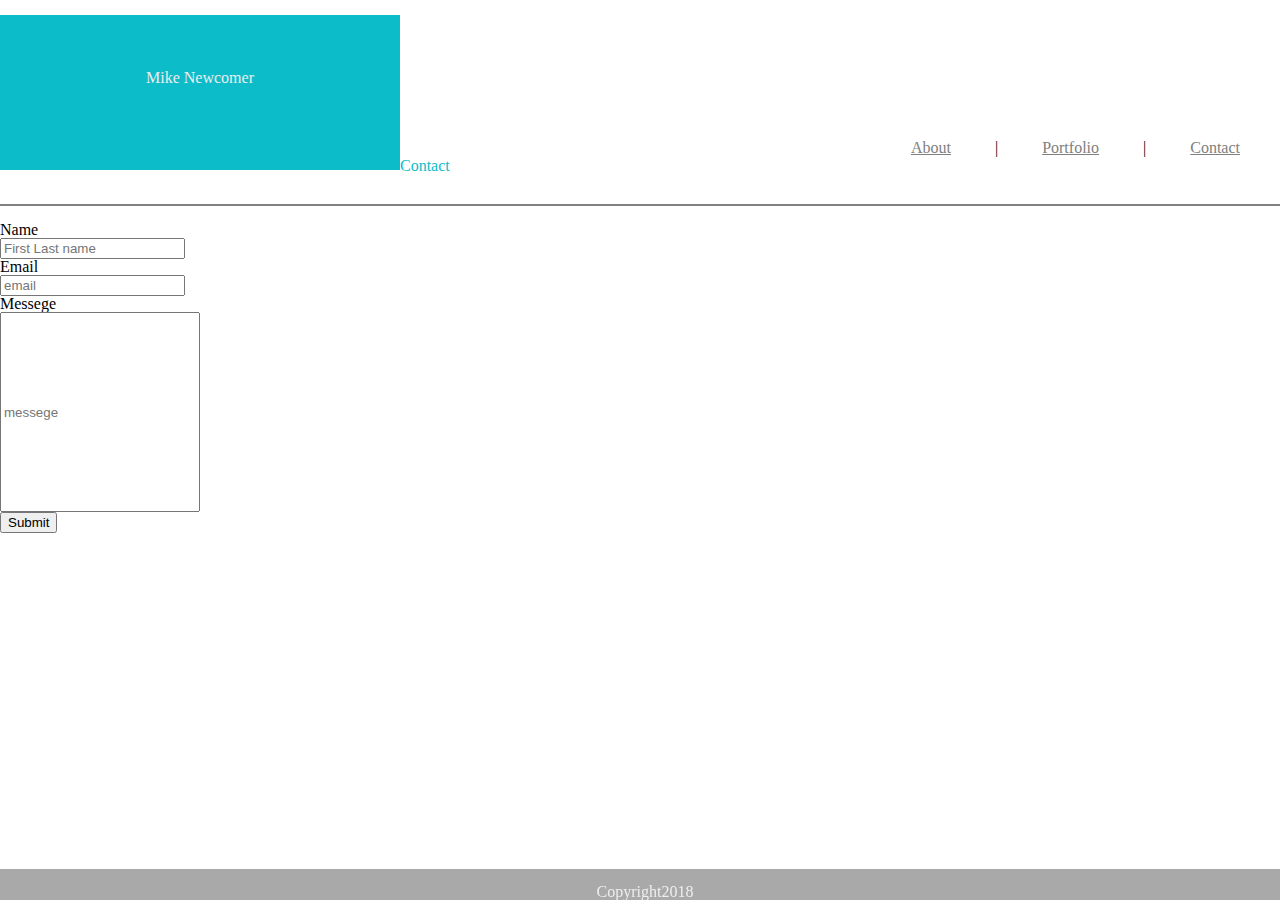
==== contact.html @ 7b30e584 "created responsive html" ====
<!DOCTYPE <!DOCTYPE html>
<html>
<head>
    <meta charset="utf-8" />
    <meta http-equiv="X-UA-Compatible" content="IE=edge">
    <title>RecommendedContact</title>
    <meta name="viewport" content="width=device-width, initial-scale=1">
    <link rel="stylesheet" href="assets/css/reset.css">
    <link rel="stylesheet" type="text/css" media="screen" href="assets/css/style.css" />
    <script src="main.js"></script>
</head>
<body>
    <div>
        <Header>
            <h1 class="h1">Mike Newcomer</h1>
            <nav class="nav">
                <a class="about" href="index.html">About</a> |
                <a class="about" href="portfolio.html">Portfolio</a> |
                <strong><a class="about" href="contact.html">Contact</a></strong>
            </nav>
<br><br><br><br><br><br><br><br>

            <section>
                <h1 class="contact">Contact</h1>
            </section>
 <br>

 <div>
    <h3>Name</h3>
    <input type="text" placeholder="First Last name">
    <br>
    <h3>Email</h3>
    <input type="text" placeholder="email">
    <h3>Messege</h3>
    <input class="messege"type="text" placeholder="messege">
 <div>
    <button>
        <h1>Submit</h1>
    </button>
</div>

 </div>
            <footer class="copyright">
                <h6>Copyright2018</h6>
            </footer>
        </Header>
    </div>
</body>
</html>
---- assets/css/style.css ----
.h1 {
    background-color:rgb(13, 188, 201);
    height: 100px;
    width: 400px;
    color: #eee;
    text-align: center;
    padding-top: 55px;
    margin-top: 15px;
    float: left;
}

.nav {
    float: right;
    text-align: right;
    padding-top: 55px;
    margin-top: 85px;
}

.about {
    padding: 40px;
    color:grey;
    padding-top: 55px;
    margin-top: 85px;
}

.aboutMe {
    text-align: left;
    padding: 30px;
    color:rgb(13, 188, 201);
    border-style: solid;
    border-color: grey;
    border-width: 0px 0px 2px 0px;
}

.contact {
    text-align: left;
    padding: 30px;
    color:rgb(13, 188, 201);
    border-style: solid;
    border-color: grey;
    border-width: 0px 0px 2px 0px;
}

.generalContent {
    height: 960px;
}

.specialArticle {
    border-style: sold;
    border-width: 2px;
    width:100%px;
}

.specialArticleTwo {
    border-style: sold;
    border-width: 2px;
    width:100%px;
}

.specialImages {
    border-style: sold;
    border-width: 2px;
    width: 60%;
}

.articleAboutMe {
    float: none;
    width: 70%;
    flex-wrap: wrap;
    padding: 2px;
}

.imageMe {
    float: left;
    width: 30%;
    height: auto;
    padding: 5px;
}

footer.copyright {
    background-color:darkgray;
    color:#eee;
    padding: 15px 5px 0px 5px;
    text-align: bottom;
    text-align: center;
    position: fixed;
    bottom: 0;
    width: 100%;
}

.imageOne {
    max-width: 100%;
    height: auto;
    float: left;
    margin: 15px;
    filter: blur(0px);
}

.imageTwo {
    max-width: 100%;
    height: auto;
    float: left;
    margin: 15px;
    filter: blur(15px);
}

.imageThree {
    max-width: 100%;
    height: auto;
    float: left;
    margin: 15px;
    filter: grayscale(100%);
}

.imageFour {
    max-width: 100%;
    height: auto;
    float: left;
    margin: 15px;
    filter: contrast(250%);
}

.imageFive {
    max-width: 100%;
    height: auto;
    float: left;
    margin: 15px;
    filter: invert(100%);
}

.textImage {
    position: relative;
    text-align: center;
    color: #eee;
    align: center;
}

.normal {
    position: absolute;
    align-content: center;
    text-align: center;
    bottom: -410px;
    left: 15px;
    color: white;
    background-color: blue;
    padding: 14px 93px 14px 126px;
}

.blurry {
    position: absolute;
    align-content: center;
    text-align: center;
    bottom: -410px;
    left: 350px;
    color: white;
    background-color: blue;
    padding: 14px 93px 14px 126px;;
}

.grayscale {
    position: absolute;
    align-content: center;
    text-align: center;
    bottom: -895px;
    left: 15px;
    color: white;
    background-color: blue;
    padding: 14px 93px 14px 103px;
}

.contrast {
    position: absolute;
    align-content: center;
    text-align: center;
    bottom: -895px;
    left: 344px;
    color: white;
    background-color: blue;
    padding: 14px 93px 14px 114px;
}

.invert {
    position: absolute;
    align-content: center;
    text-align: center;
    bottom: -895px;
    left: 344px;
    color: white;
    background-color: blue;
    padding: 14px 93px 14px 114px;
}

.messege {
    height:200px;
    width:200px;
}

.responsive{
        width: 100%;
        height: auto;
}


    


@media only screen and (max-width: 768px) {
    .h1 {
        background-color:rgb(13, 188, 201);
        height: 80px;
        width: 220px;
        color: #eee;
        text-align: center;
        padding-top: 25px;
        margin-top: 7px;
        float: left;
    }
}

@media only screen and (max-width: 640px) {
    .h1 {
        background-color:rgb(13, 188, 201);
        height: 80px;
        width: 100%;
        color: #eee;
        text-align: center;
        padding-top: 0px;
        margin-top: 0px;
        display: inline-block;
        position: static;
    }
}
@media only screen and (max-width: 640px) {
    .nav {
    display: inline-flex;
        margin:0 auto;
        width:80%;
        font-size: 8px;
        display: inline-block;
        padding: 0px;
       clear: both;

    } 
}


@media only screen and (max-width: 640px) {
.aboutMe {
    text-align: center;
    padding: 0px;
    color:rgb(13, 188, 201);
    border-style: solid;
    border-color: grey;
    border-width: 0px 0px 2px 0px;
}
}


@media only screen and (max-width: 768px) {
    .articleAboutMe {
        float: none;
        width: 100%;
        flex-wrap: wrap;
        padding: 0px;
    }
    }

@media only screen and (max-width: 640px) {
    .p {
        text-align: justify;
    }
    }

    @media only screen and (max-width: 640px) {
        .imageMe {
            float: left;
            width: 45%;
            height: auto;
            padding: 1px;
        }
    }
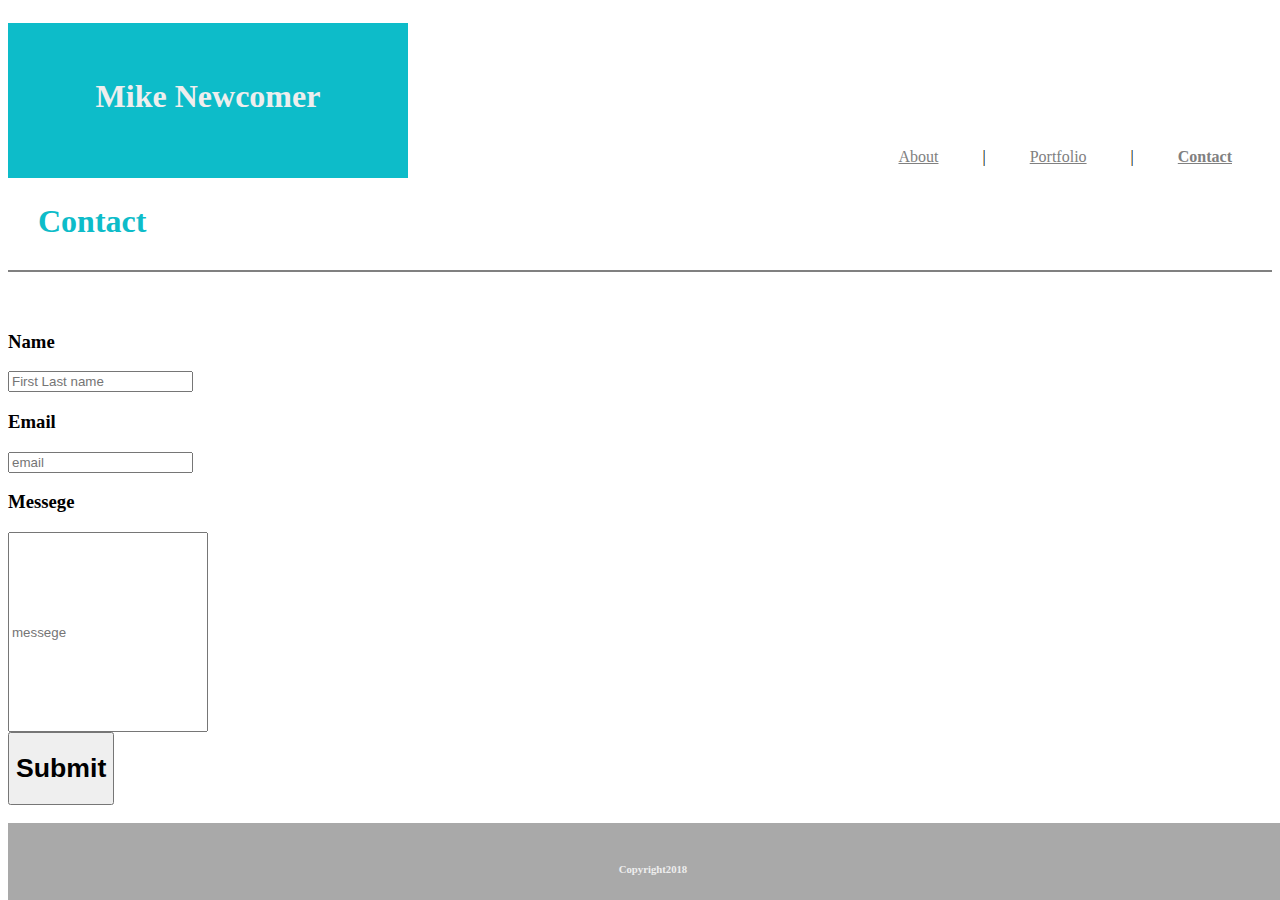
==== commit a7066692: "took out reset" ====
--- a/contact.html
+++ b/contact.html
@@ -5,7 +5,6 @@
     <meta http-equiv="X-UA-Compatible" content="IE=edge">
     <title>RecommendedContact</title>
     <meta name="viewport" content="width=device-width, initial-scale=1">
-    <link rel="stylesheet" href="assets/css/reset.css">
     <link rel="stylesheet" type="text/css" media="screen" href="assets/css/style.css" />
     <script src="main.js"></script>
 </head>
--- a/assets/css/style.css
+++ b/assets/css/style.css
@@ -238,8 +238,8 @@
     .nav {
     display: inline-flex;
         margin:0 auto;
-        width:80%;
-        font-size: 8px;
+        width:100%;
+        font-size: 12px;
         display: inline-block;
         padding: 0px;
        clear: both;
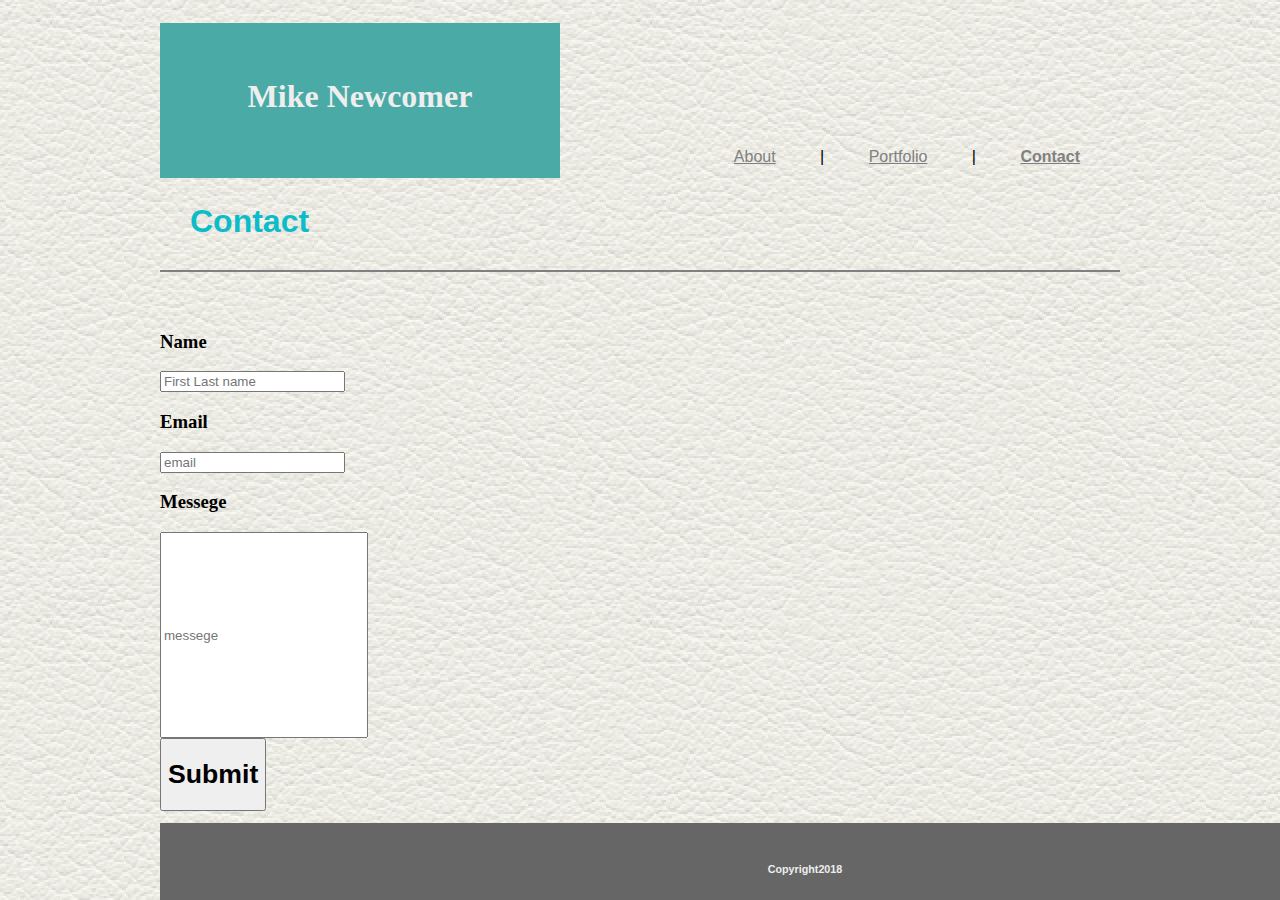
==== commit 019dc452: "update BG" ====
--- a/contact.html
+++ b/contact.html
@@ -1,4 +1,4 @@
-<!DOCTYPE <!DOCTYPE html>
+<!DOCTYPE html>
 <html>
 <head>
     <meta charset="utf-8" />
@@ -8,8 +8,8 @@
     <link rel="stylesheet" type="text/css" media="screen" href="assets/css/style.css" />
     <script src="main.js"></script>
 </head>
-<body>
-    <div>
+<body background="assets/images/leather_1_@2X.png">
+    <div class="content">
         <Header>
             <h1 class="h1">Mike Newcomer</h1>
             <nav class="nav">
--- a/assets/css/style.css
+++ b/assets/css/style.css
@@ -1,9 +1,16 @@
-
-
-
+.bodyA {
+        background-image: url(assets/images/leather_1_@2X.png);
+        background-repeat: repeat;
+        width: 960px;
+}
+
+.content {
+    max-width: 960px;
+    margin: auto;
+}
 
 .h1 {
-    background-color:rgb(13, 188, 201);
+    background-color:#4aaaa5;
     height: 100px;
     width: 400px;
     color: #eee;
@@ -11,6 +18,12 @@
     padding-top: 55px;
     margin-top: 15px;
     float: left;
+    font-family: 'Georgia', Times, Times New Roman, serif;
+}
+
+.pAbout {
+    color: #777777;
+    font-family: 'Arial', 'Helvetica Neue', Helvetica, sans-serif;
 }
 
 .nav {
@@ -18,6 +31,7 @@
     text-align: right;
     padding-top: 55px;
     margin-top: 85px;
+    font-family: 'Arial', 'Helvetica Neue', Helvetica, 'sans-serif';
 }
 
 .about {
@@ -34,6 +48,7 @@
     border-style: solid;
     border-color: grey;
     border-width: 0px 0px 2px 0px;
+    font-family: 'Arial', 'Helvetica Neue', Helvetica, 'sans-serif';
 }
 
 .contact {
@@ -43,6 +58,7 @@
     border-style: solid;
     border-color: grey;
     border-width: 0px 0px 2px 0px;
+    font-family: 'Arial', 'Helvetica Neue', Helvetica, 'sans-serif';
 }
 
 .generalContent {
@@ -50,21 +66,21 @@
 }
 
 .specialArticle {
-    border-style: sold;
-    border-width: 2px;
-    width:100%px;
+    border-style: solid;
+    border-width: 0px;
+    width:100%;
 }
 
 .specialArticleTwo {
     border-style: sold;
-    border-width: 2px;
+    border-width: 0px;
     width:100%px;
 }
 
 .specialImages {
     border-style: sold;
-    border-width: 2px;
-    width: 60%;
+    border-width: 0px;
+    width: 80%;
 }
 
 .articleAboutMe {
@@ -72,6 +88,7 @@
     width: 70%;
     flex-wrap: wrap;
     padding: 2px;
+    color: #777777
 }
 
 .imageMe {
@@ -82,7 +99,7 @@
 }
 
 footer.copyright {
-    background-color:darkgray;
+    background-color:#666666;
     color:#eee;
     padding: 15px 5px 0px 5px;
     text-align: bottom;
@@ -90,6 +107,7 @@
     position: fixed;
     bottom: 0;
     width: 100%;
+    font-family: 'Arial', 'Helvetica Neue', Helvetica, 'sans-serif';
 }
 
 .imageOne {
@@ -210,7 +228,7 @@
 
 @media only screen and (max-width: 768px) {
     .h1 {
-        background-color:rgb(13, 188, 201);
+        background-color: #4aaaa5;
         height: 80px;
         width: 220px;
         color: #eee;
@@ -223,7 +241,7 @@
 
 @media only screen and (max-width: 640px) {
     .h1 {
-        background-color:rgb(13, 188, 201);
+        background-color: #4aaaa5;
         height: 80px;
         width: 100%;
         color: #eee;
@@ -236,13 +254,13 @@
 }
 @media only screen and (max-width: 640px) {
     .nav {
-    display: inline-flex;
+        display: inline-flex;
         margin:0 auto;
-        width:100%;
-        font-size: 12px;
+        width:640px;
+        font-size: 10px;
         display: inline-block;
-        padding: 0px;
-       clear: both;
+        padding: 1px;
+        clear: both;
 
     } 
 }
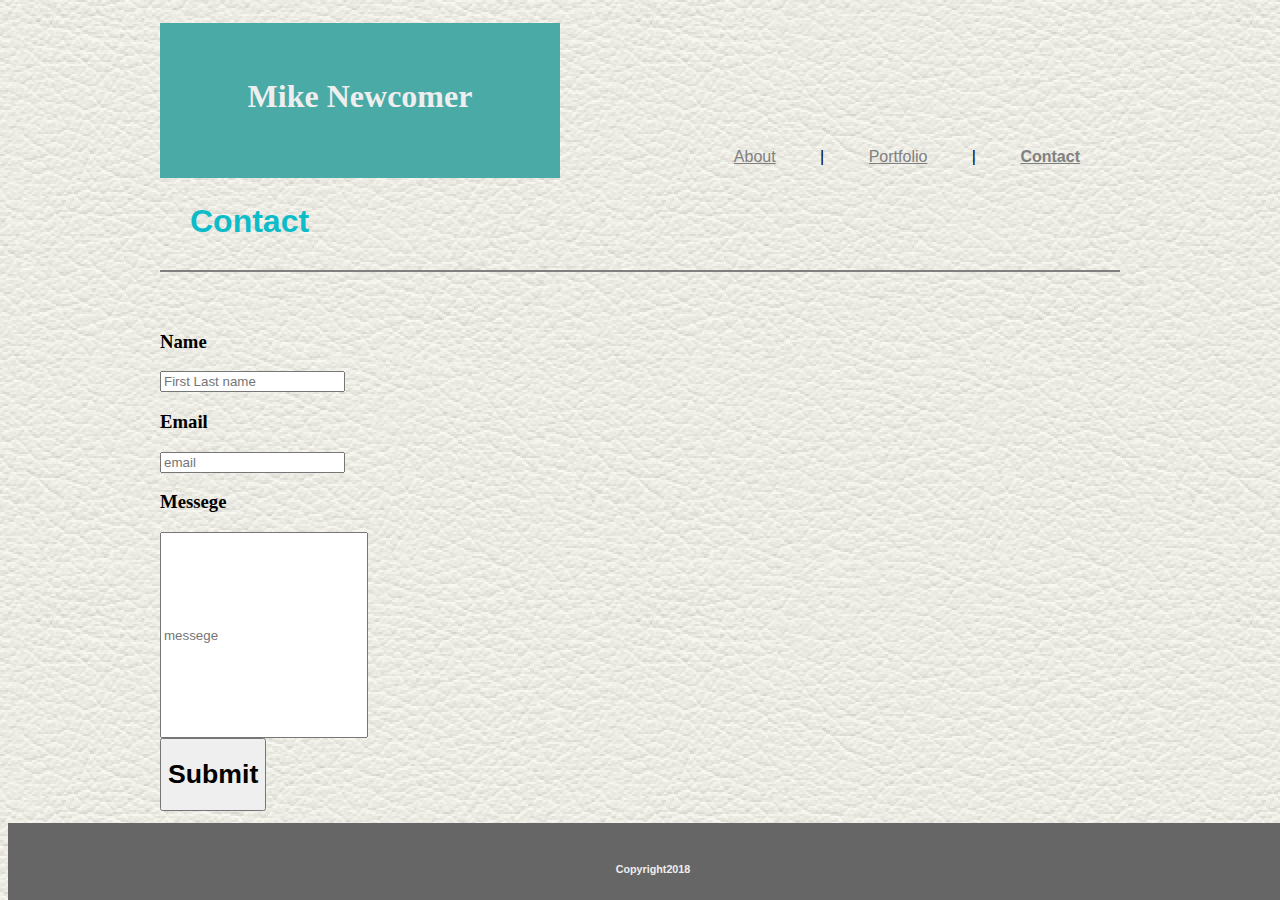
==== commit 1094f81c: "updated portfolio" ====
--- a/contact.html
+++ b/contact.html
@@ -43,6 +43,10 @@
                 <h6>Copyright2018</h6>
             </footer>
         </Header>
+
     </div>
-</body>
+
+    <footer class="copyright">
+        <h6>Copyright2018</h6>
+    </footer></body>
 </html>